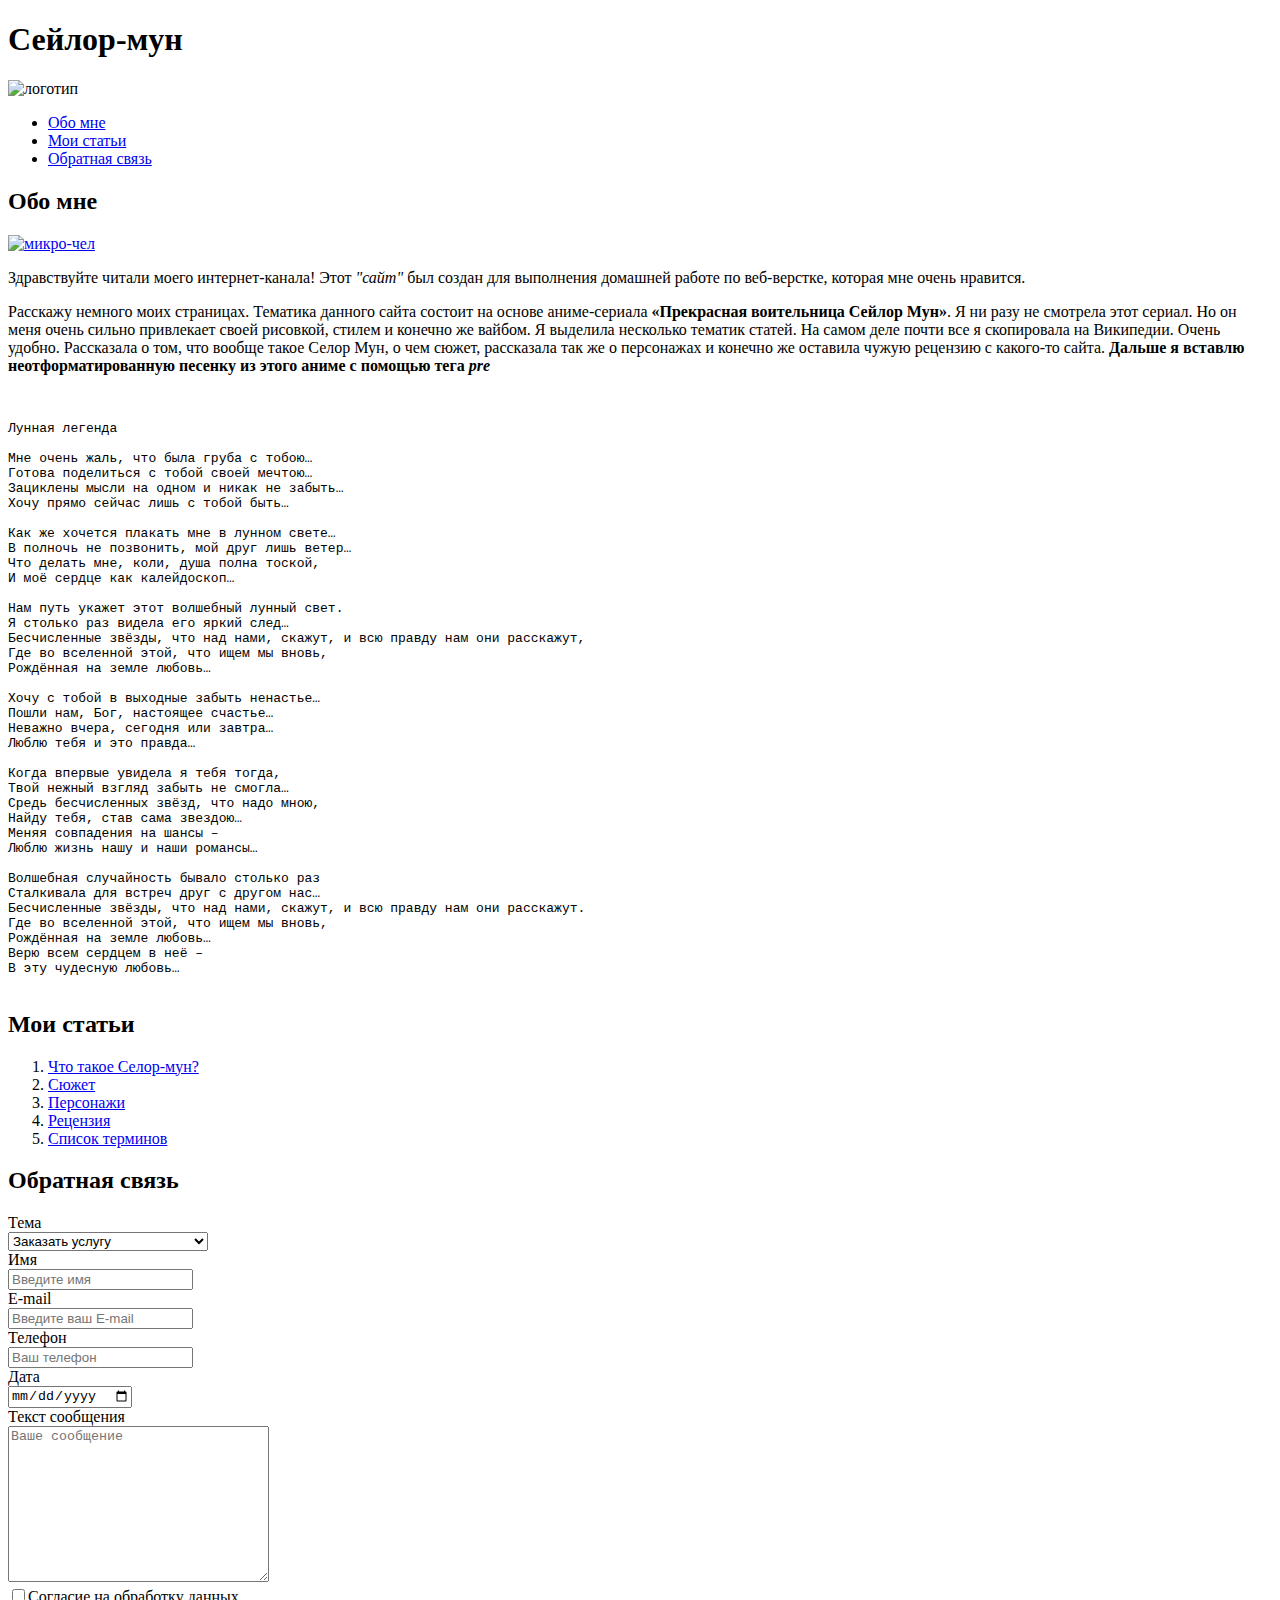
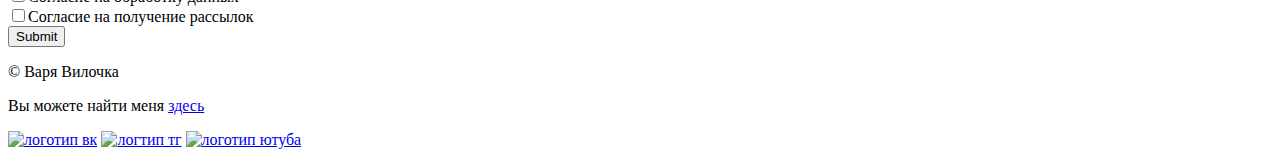
==== index.html @ adc627fb "Add files via upload" ====
<!DOCTYPE html>
<html lang="ru">
<head>
    <meta charset="UTF-8">
    <meta http-equiv="X-UA-Compatible" content="IE=edge">
    <meta name="viewport" content="width=device-width, initial-scale=1.0">
    <link rel="stylesheet" href="css/style.css">
    <link rel="preconnect" href="https://fonts.googleapis.com">
    <link rel="preconnect" href="https://fonts.gstatic.com" crossorigin>
    <link href="https://fonts.googleapis.com/css2?family=Martian+Mono:wght@100&display=swap" rel="stylesheet">
<link rel="shortcut icon" href="icon/favicon.ico">

    <title>Варькин сайт</title>
</head>
<body>  
    <header>
       <h1>Сейлор-мун</h1> 
       <img src="img/pngwing.com.png" alt="логотип" width="50px">
       <nav>
        <ul>
            <li> <a href="#about">Обо мне</a> </li>
            <li><a href="#articles">Мои статьи</a> </li>
            <li><a href="#feedback">Обратная связь</a> </li>
        </ul>
       </nav>
    </header>
    <main>
        <section id = "about">
            <h2 id = "ArticleTitle">Обо мне</h2>
            <a href="img/sm.jpg" download=""><img src="img/sm.jpg" alt="микро-чел" width="700px"></a>
            <p>Здравствуйте читали моего интернет-канала! Этот <em>"сайт"</em>  был создан для выполнения домашней работе по веб-верстке, которая мне очень нравится.</p>
            <p>Расскажу немного моих страницах. Тематика данного сайта состоит на основе аниме-сериала <strong>«Прекрасная воительница Сейлор Мун»</strong>. Я ни разу не смотрела этот сериал. Но он меня очень сильно привлекает своей рисовкой, стилем и конечно же вайбом. Я выделила несколько тематик статей. На самом деле почти все я скопировала на Википедии. Очень удобно. Рассказала о том, что вообще такое Селор Мун, о чем сюжет, рассказала так же о персонажах и конечно же оставила чужую рецензию с какого-то сайта. <strong>Дальше я вставлю неотформатированную песенку из этого аниме с помощью тега <em>pre</em>  </strong></p>
            <p>
                <pre>
                    

Лунная легенда

Мне очень жаль, что была груба с тобою…
Готова поделиться с тобой своей мечтою…
Зациклены мысли на одном и никак не забыть…
Хочу прямо сейчас лишь с тобой быть…

Как же хочется плакать мне в лунном свете…
В полночь не позвонить, мой друг лишь ветер…
Что делать мне, коли, душа полна тоской,
И моё сердце как калейдоскоп…

Нам путь укажет этот волшебный лунный свет.
Я столько раз видела его яркий след…
Бесчисленные звёзды, что над нами, скажут, и всю правду нам они расскажут,
Где во вселенной этой, что ищем мы вновь,
Рождённая на земле любовь…

Хочу с тобой в выходные забыть ненастье…
Пошли нам, Бог, настоящее счастье…
Неважно вчера, сегодня или завтра…
Люблю тебя и это правда…

Когда впервые увидела я тебя тогда,
Твой нежный взгляд забыть не смогла…
Средь бесчисленных звёзд, что надо мною,
Найду тебя, став сама звездою…
Меняя совпадения на шансы –
Люблю жизнь нашу и наши романсы…

Волшебная случайность бывало столько раз
Сталкивала для встреч друг с другом нас…
Бесчисленные звёзды, что над нами, скажут, и всю правду нам они расскажут.
Где во вселенной этой, что ищем мы вновь,
Рождённая на земле любовь…
Верю всем сердцем в неё –
В эту чудесную любовь…
                </pre>
        </p>
        </section>
        <section id="articles">
            <h2>Мои статьи</h2>
            <ol>
                <li class="item"><a class="link_item" href="article1.html">Что такое Селор-мун?</a> </li>
                <li class="item"><a class="link_item" href="article2.html">Сюжет</a></li>
                <li class="item"><a class="link_item" href="article3.html">Персонажи</a></li>
                <li class="item"><a class="link_item" href="article4.html">Рецензия</a></li>
                <li class="item"><a class="link_item_opa" href="article5.html">Список терминов</a></li>

            </ol>
        </section>
        <section id = "feedback">
            <h2>Обратная связь</h2>
            <form action="" id="contact-form">
                <div class="form_item">
                    <label for="topic">Тема</label><br>
                    <select name="topic" id="topic" required>
                        <option value="1">Заказать услугу</option>
                        <option value="2">Оставить отзыв</option>
                        <option value="3">Предложить сотрудничество</option>
                        <option value="4">Другое</option>
                    </select>
                </div>
                <div class="form_item">
                    <label for="name">Имя</label><br>
                    <input name="name" id="name" type="text" placeholder="Введите имя" required><br>
                </div>

                <div class="form_item">
                    <label for="mail">E-mail</label><br>
                    <input id="mail" type="email" placeholder = "Введите ваш E-mail" required><br>
                </div>

                <div class="form__item">
                    <label for="phone">Телефон</label><br>
                    <input type="tel" id="name" name="phone" placeholder="Ваш телефон" required>
                  </div>

                <div class="form__item">
                    <label for="date">Дата</label><br>
                    <input type="date" name="date" id="name" required>
                </div>

                <div class="form_item">
                    <label for="message">Текст сообщения</label><br>
                   <textarea name="message" id="message" cols="30" rows="10" placeholder = "Ваше сообщение" required></textarea><br>
                </div>

                <div class="form__item">
                    <label for=""><input type="checkbox" required>Согласие на обработку данных</label><br>
                    <label for=""><input type="checkbox">Согласие на получение рассылок</label>
      
                </div>

                <div class="form_item_submit">
                    <input type="submit">
                </div>
            </form>

        </section>
    </main>
    <footer>
        <p>&copy; Варя Вилочка</p>
        <p> Вы можете найти меня  <a target="_blank" href="https://ru.wikipedia.org/wiki/%D0%A1%D0%B5%D0%B9%D0%BB%D0%BE%D1%80_%D0%9C%D1%83%D0%BD">здесь</a></p>
        <p>
            <a href="https://vk.com/pretty_soldier_sailor_moon" target="_blank"><img src="img/free-icon-vk-2111828.png" width="3%" alt="логотип вк"></a>
            <a href="https://t.me/sailormoon_vk" target="_blank"><img src="img/free-icon-telegram-739260.png" width="3%" alt="логтип тг"></a>
            <a href="https://www.youtube.com/hashtag/%D1%81%D0%B5%D0%B9%D0%BB%D0%BE%D1%80%D0%BC%D1%83%D0%BD" target="_blank"><img src="img/free-icon-youtube-2111795.png" width="3%" alt="логотип ютуба"></a>
        </p>
    </footer>
</body>
</html>
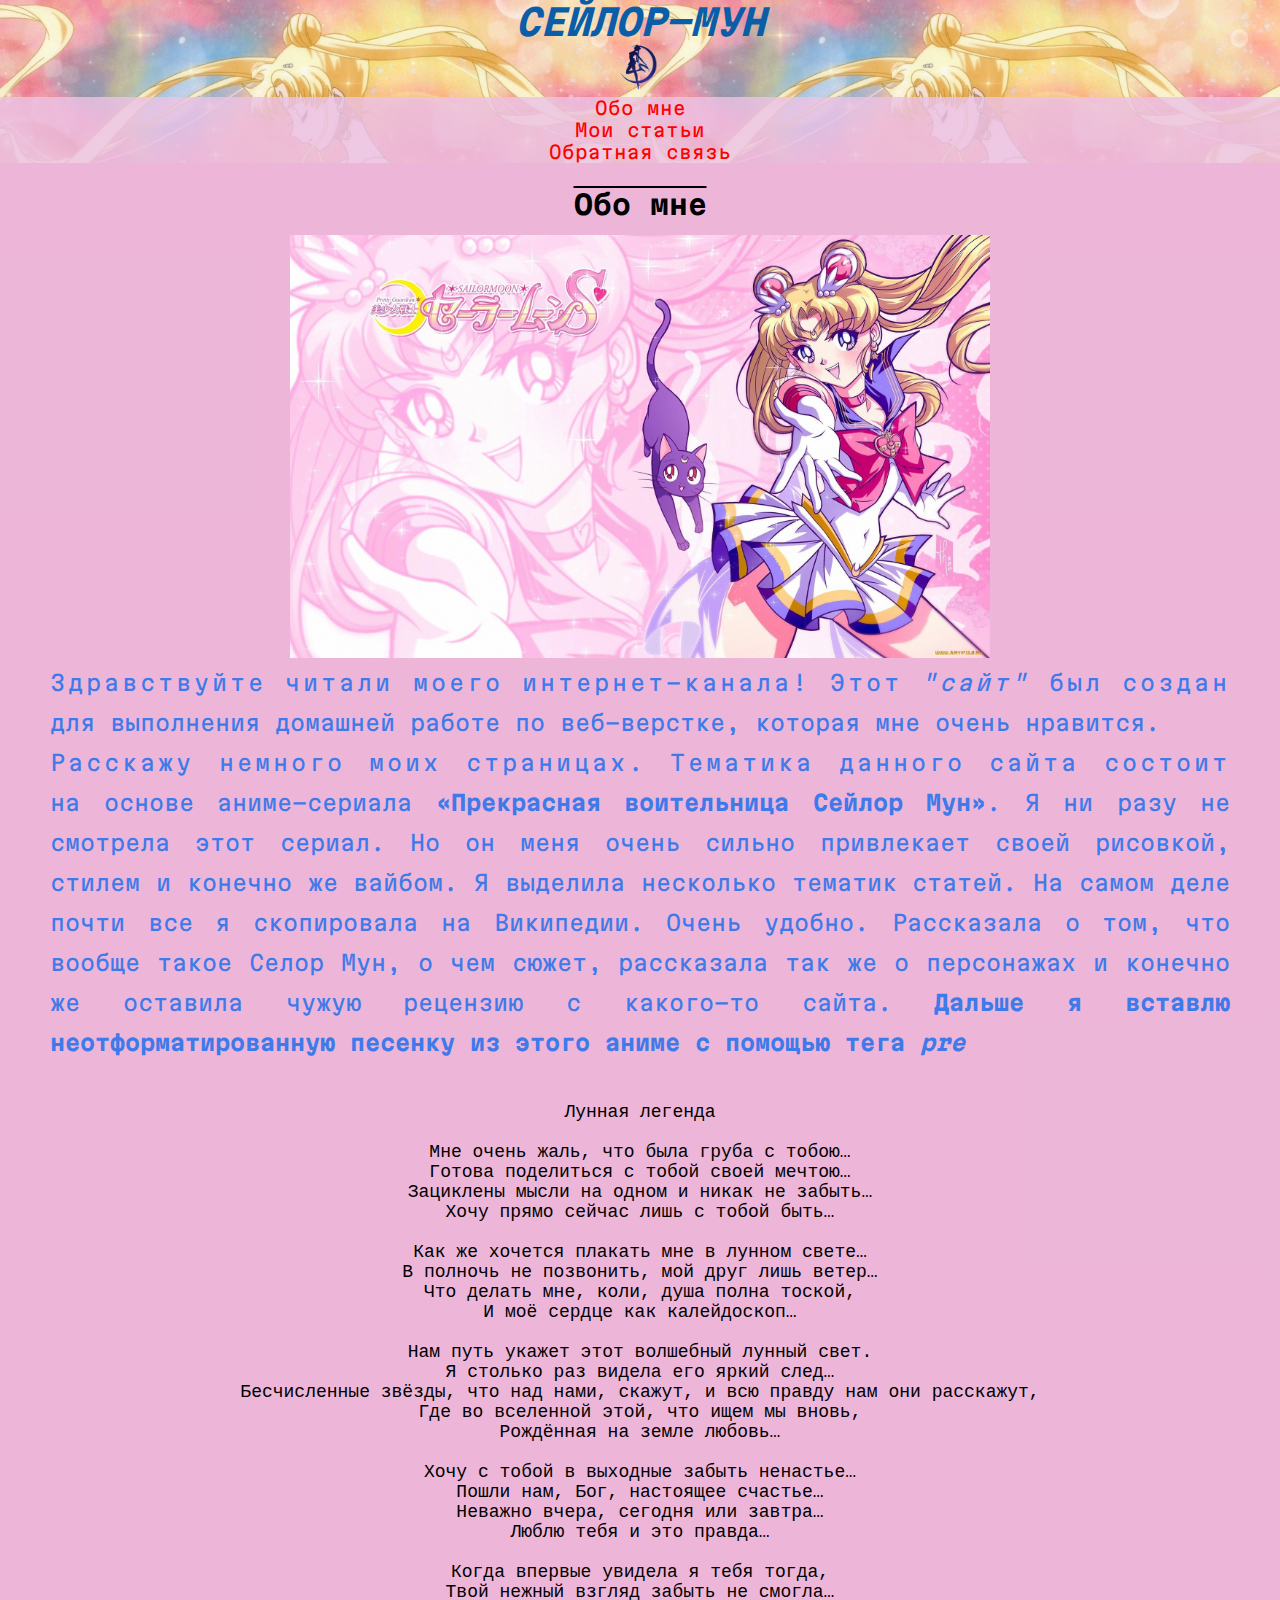
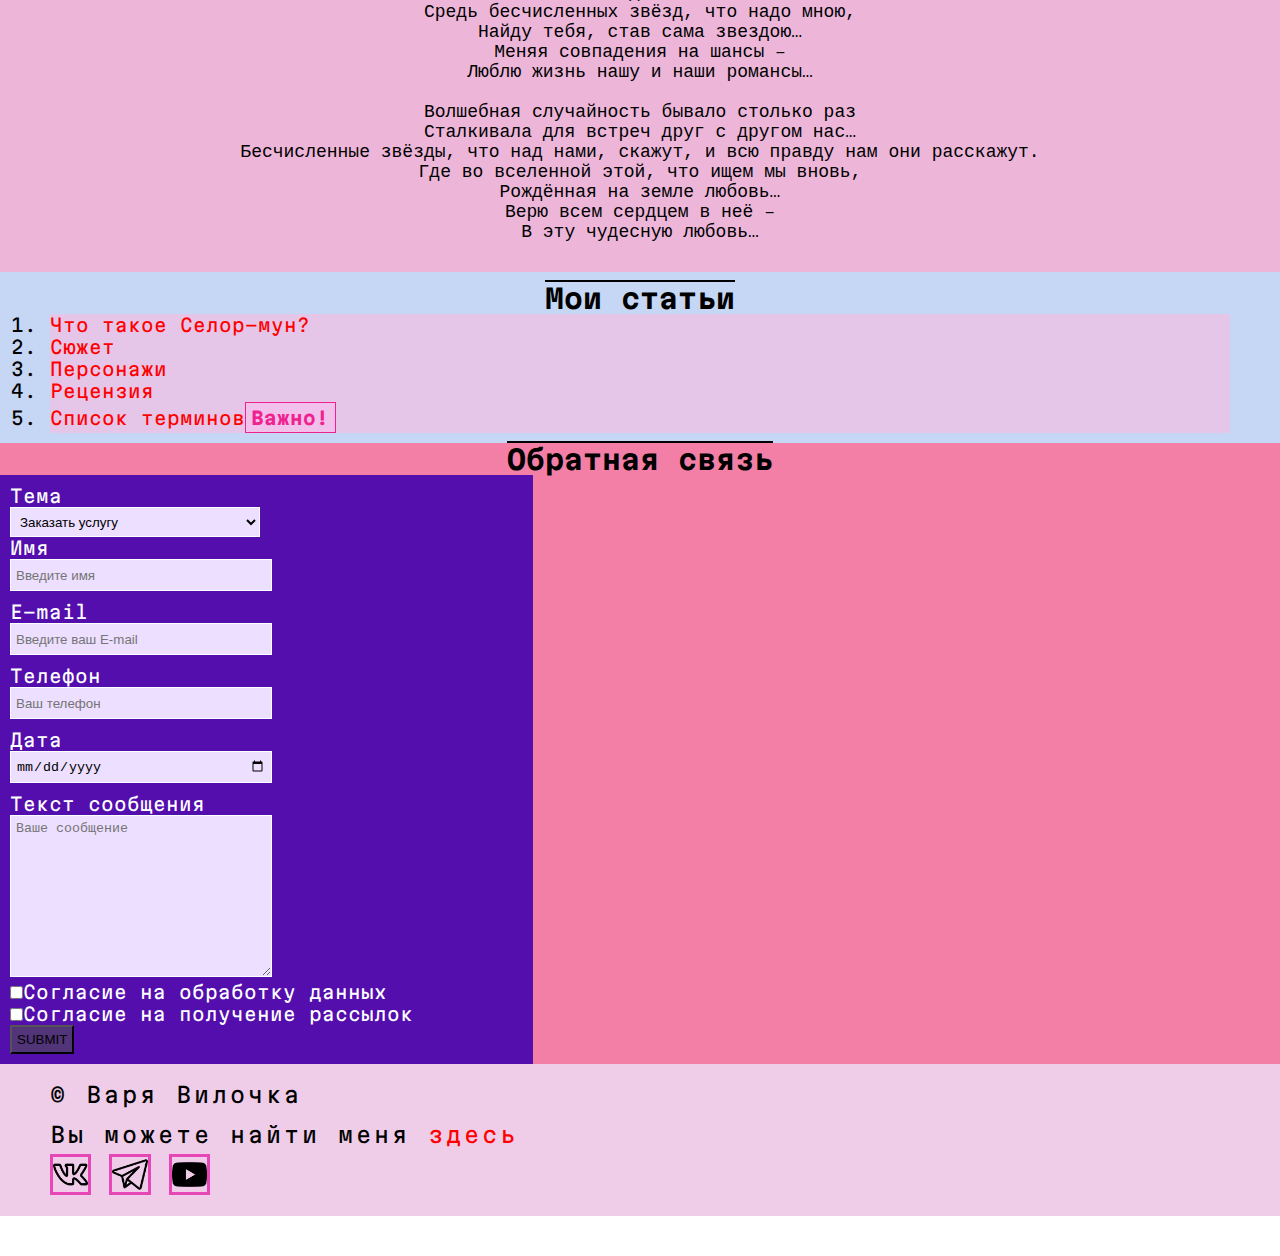
==== commit 03de5c0c: "Update index.html" ====
--- a/index.html
+++ b/index.html
@@ -4,11 +4,29 @@
     <meta charset="UTF-8">
     <meta http-equiv="X-UA-Compatible" content="IE=edge">
     <meta name="viewport" content="width=device-width, initial-scale=1.0">
+
+
+    
+    
+    <meta property = "og:descripton" content="Сейлор мун">
+    <meta property = "og:image" content="https://virtek17.github.iovilka.github.io/index.html/img/sailor-moon.jpg">
+
+
+    <meta property="og:title" content="Варькин сайт">
+    <meta property="og:site_name" content="Сейлор мун">
+    <meta property="og:url" content="https://varechkavilka.github.io/vilka.github.io/index.html">
+    <meta property="og:description" content="Сайт про телесериал Сейлор-Мун">
+    <meta property="og:image" content="https://github.com/VarechkaVilka/vilka.github.io/blob/main/img/sm.jpg">
+
+    
     <link rel="stylesheet" href="css/style.css">
     <link rel="preconnect" href="https://fonts.googleapis.com">
     <link rel="preconnect" href="https://fonts.gstatic.com" crossorigin>
     <link href="https://fonts.googleapis.com/css2?family=Martian+Mono:wght@100&display=swap" rel="stylesheet">
-<link rel="shortcut icon" href="icon/favicon.ico">
+
+    <link rel="icon" type="image/ico" sizes="32x32" href="icon/favicon.ico">
+    <link rel="icon" type="image/ico" sizes="16x16" href="icon/favicon.ico">
+    <link rel="shortcut icon" href="icon/favicon.ico">
 
     <title>Варькин сайт</title>
 </head>
@@ -145,4 +163,4 @@
         </p>
     </footer>
 </body>
-</html>+</html>
--- a/css/style.css
+++ b/css/style.css
@@ -0,0 +1,247 @@
+* {
+    margin: 0;
+    padding: 0;
+}
+
+html{
+    font-size: 18px;
+    font-family: 'Martian Mono', monospace;
+}
+header { 
+    background-image: url(../img/sailor-moon.jpg);
+    background-size: 50%;
+   text-align: center;
+}
+
+main{
+    background-color: rgb(243, 127, 166);
+}
+
+footer{
+    background-color: rgba(235, 194, 228, 0.822);
+    padding: 10px 50px;
+}
+
+#about{
+background-color:rgba(235, 194, 228, 0.822);
+padding: 10px 50px;
+text-align: center;
+}
+
+#articles{
+    background-color: rgb(198, 214, 245);
+    padding: 10px 50px;
+}
+
+p{
+text-align: justify;
+font-size: 1.2em ;
+line-height: 40px;
+
+} 
+
+h1{
+text-transform: uppercase;
+color: rgb(10, 94, 168);
+font-size: 2em;
+font-style: italic;
+}
+
+h2{
+    font-size: 1.5em;
+    text-decoration: overline;
+    text-align: center;
+}
+
+ul{
+    list-style: none;
+}
+
+#nav{
+    background-color:rgba(235, 194, 228, 0.822);
+}
+
+#main{
+    padding: 25px;
+    background-color:rgba(235, 194, 228, 0.822);
+}
+
+#ArticleTitle{
+    padding: 15px;
+}
+
+#content{
+    padding: 50px;
+}
+
+
+a:hover{
+    color: rgb(60, 4, 163);
+    text-decoration: underline;
+}
+
+a{
+    color: red;
+    text-decoration: none;
+}
+
+a:focus{
+    font-size: large;
+}
+
+.item:hover{
+    color:#f00;
+    text-decoration:dashed;
+}
+
+.item:focus{
+    font-style: oblique;
+}
+
+
+.link_item:hover{
+    color:rgb(14, 197, 221);
+    text-decoration: double;
+}
+
+.link_item:focus{
+    flex:content;
+}
+
+
+li:nth-child(even){
+    background-color: rgba(235, 194, 228, 0.822);
+}
+li:nth-child(odd){
+    background-color: rgba(235, 194, 228, 0.822);
+}
+
+
+.link_item_opa:focus{
+    flex:content;
+}
+
+.link_item_opa:hover{
+    color:rgb(14, 197, 221);
+    text-decoration: double;
+}
+
+.link_item_opa::after {
+    content: "Важно!";
+    display: inline-block;
+    padding: 0.2em 0.3em;
+    margin-right: 0.7em;
+    border: 1px solid  rgb(239, 35, 144);
+    background-color: rgb(241, 193, 235);
+    color: rgb(239, 35, 144);
+    font-weight: bold;
+  }
+
+.imgtext{
+    padding-right: 20px;
+    padding-top: 15px;
+}
+
+h3{
+    padding-bottom: 15px;
+}
+
+dd{
+    padding-bottom: 8px;
+}
+
+.frame{
+    width: 50%;
+    position:initial;
+}
+
+.p_frame{
+    text-align: center;
+}
+
+.table1{
+    border: solid 3px rgb(75, 219, 31);
+}
+
+.table1 td,
+.table1 th{
+    border: solid 1px rgb(252, 50, 208);
+    padding: 5px 10px;
+}
+
+.table1 tr:nth-child(even){
+    color: blue;
+    font-weight: bold;
+}
+.table1 td:last-child,
+.table1 th:last-child{
+    background-color: rgb(233, 217, 232);
+    text-align: center;
+}
+
+p:first-line {
+    letter-spacing: 3px;
+}
+
+p:lang(en) {
+    font-style: italic;
+    color: rgb(50, 50, 238);
+}
+
+#about p{
+        color:rgb(62, 122, 233);
+}
+
+footer img{
+    border: 3px solid rgb(231, 70, 183);
+}
+
+
+img + p {
+    margin-top: 10px;
+  }
+
+
+
+#contact-form input[type="email"],#contact-form input[type="text"],#contact-form input[type="tel"], #contact-form input[type="date"]{
+    height:20px;
+    width: 250px;
+    padding: 5px;
+    margin-bottom: 10px;
+    border: rgb(255, 255, 255) solid 1px;
+    background-color: #eddfff;
+}
+
+#contact-form {
+    background-color:#530ead;
+    display: inline-block;
+    padding: 10px 120px 10px 10px;
+    color: #fff;
+}
+
+#topic {
+    height: 30px;
+    width: 250px;
+    padding: 5px;
+    border: #fff 1px solid;
+    background-color: #eddfff;
+}
+
+
+#contact-form input[type="submit"] {
+    background-color: #523479;
+    padding: 5px;
+    text-transform: uppercase;
+}
+#contact-form input[type="submit"]:hover {
+    background-color: #b098cf;
+}
+
+#message {
+    min-height: 20px;
+    max-width: 250px;
+    min-width: 250px;
+    padding: 5px;
+    border: #fff 1px solid;
+    background-color: #eddfff;
+}